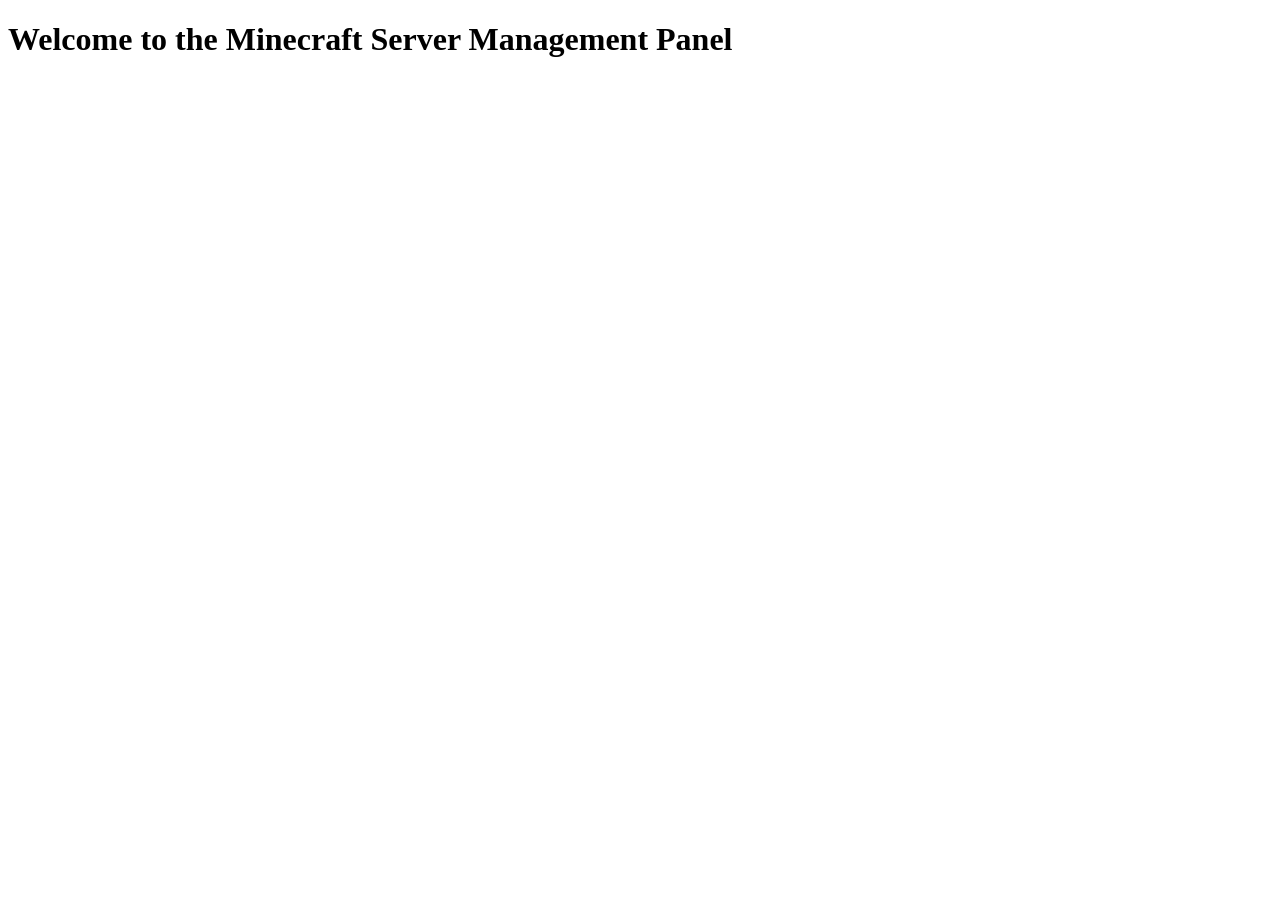
==== index.html @ 495d14b1 "Create index.html for the main dashboard" ====
<!DOCTYPE html>
<html lang="en">
<head>
    <meta charset="UTF-8">
    <meta name="viewport" content="width=device-width, initial-scale=1.0">
    <title>Main Dashboard</title>
</head>
<body>
    <h1>Welcome to the Minecraft Server Management Panel</h1>
</body>
</html>
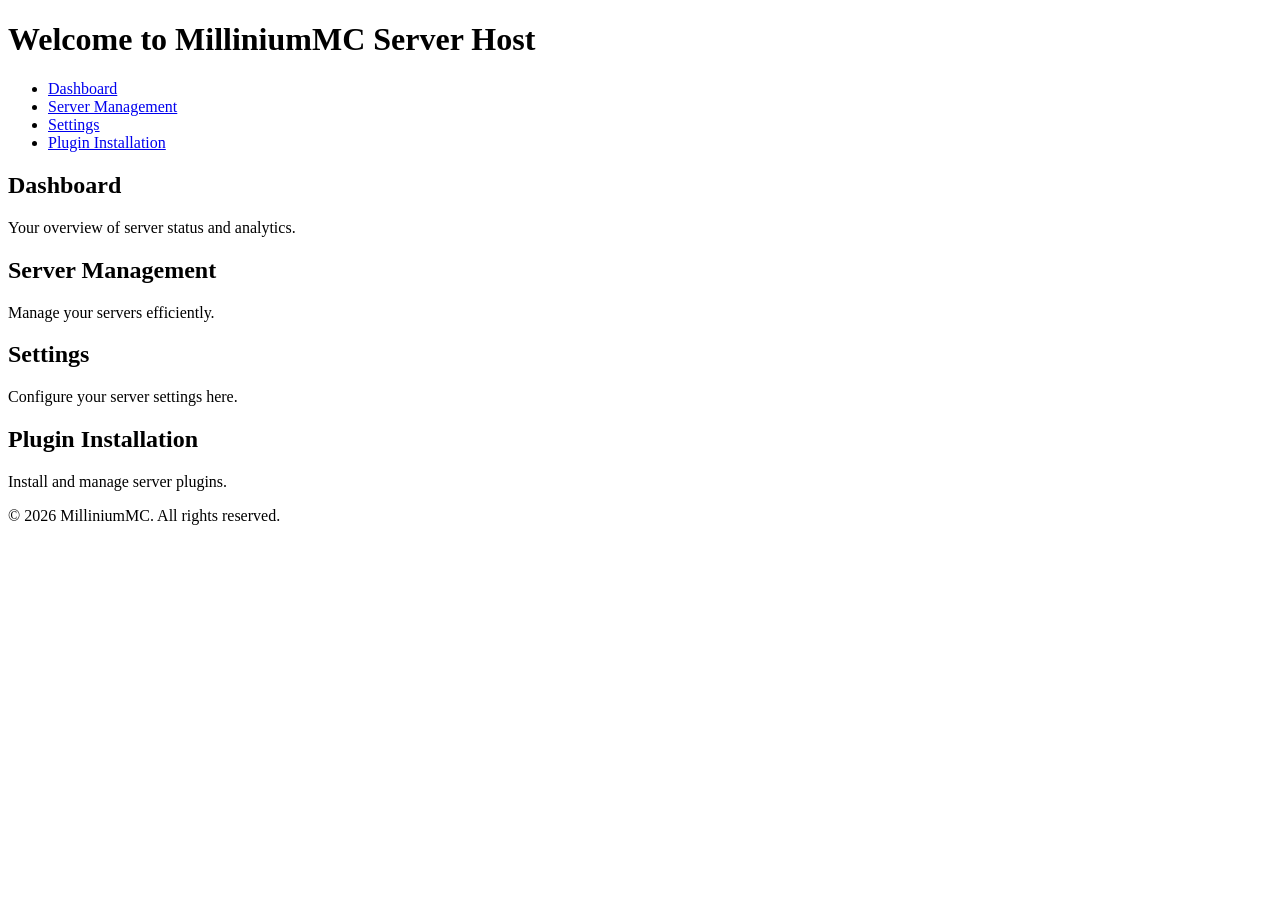
==== commit ff24c2ee: "Updated index.html to change the website title and add a comprehensive dashboard structure." ====
--- a/index.html
+++ b/index.html
@@ -3,9 +3,41 @@
 <head>
     <meta charset="UTF-8">
     <meta name="viewport" content="width=device-width, initial-scale=1.0">
-    <title>Main Dashboard</title>
+    <title>MilliniumMC Server Host</title>
+    <link rel="stylesheet" href="style.css">
 </head>
 <body>
-    <h1>Welcome to the Minecraft Server Management Panel</h1>
+    <header>
+        <h1>Welcome to MilliniumMC Server Host</h1>
+        <nav>
+            <ul>
+                <li><a href="#dashboard">Dashboard</a></li>
+                <li><a href="#servers">Server Management</a></li>
+                <li><a href="#settings">Settings</a></li>
+                <li><a href="#plugins">Plugin Installation</a></li>
+            </ul>
+        </nav>
+    </header>
+    <main>
+        <section id="dashboard">
+            <h2>Dashboard</h2>
+            <p>Your overview of server status and analytics.</p>
+        </section>
+        <section id="servers">
+            <h2>Server Management</h2>
+            <p>Manage your servers efficiently.</p>
+        </section>
+        <section id="settings">
+            <h2>Settings</h2>
+            <p>Configure your server settings here.</p>
+        </section>
+        <section id="plugins">
+            <h2>Plugin Installation</h2>
+            <p>Install and manage server plugins.</p>
+        </section>
+    </main>
+    <footer>
+        <p>&copy; 2026 MilliniumMC. All rights reserved.</p>
+    </footer>
 </body>
 </html>
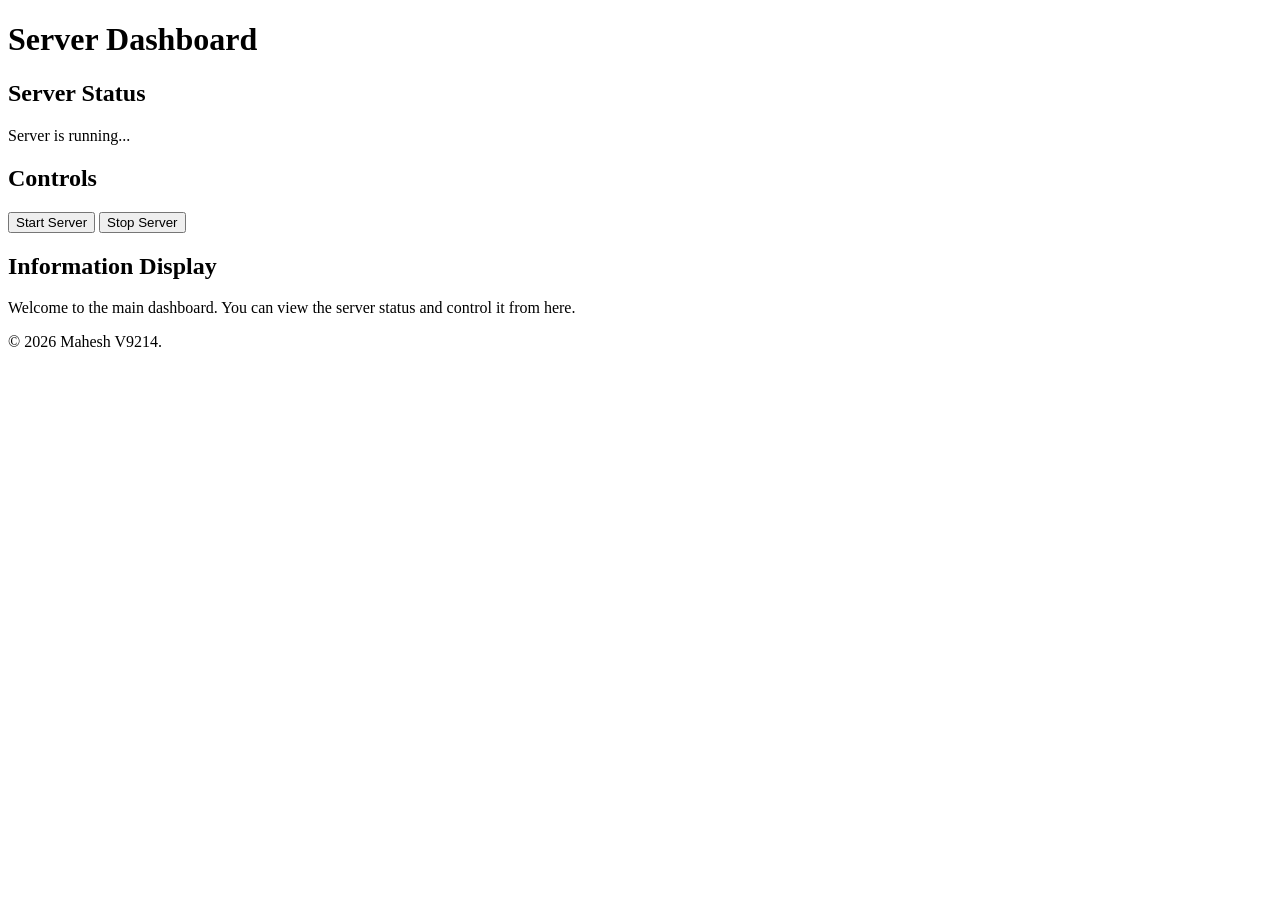
==== commit d4730735: "Update index.html to be the main dashboard with server status, controls, and information display" ====
--- a/index.html
+++ b/index.html
@@ -3,41 +3,45 @@
 <head>
     <meta charset="UTF-8">
     <meta name="viewport" content="width=device-width, initial-scale=1.0">
-    <title>MilliniumMC Server Host</title>
-    <link rel="stylesheet" href="style.css">
+    <title>Main Dashboard</title>
+    <link rel="stylesheet" href="styles.css">
 </head>
 <body>
     <header>
-        <h1>Welcome to MilliniumMC Server Host</h1>
-        <nav>
-            <ul>
-                <li><a href="#dashboard">Dashboard</a></li>
-                <li><a href="#servers">Server Management</a></li>
-                <li><a href="#settings">Settings</a></li>
-                <li><a href="#plugins">Plugin Installation</a></li>
-            </ul>
-        </nav>
+        <h1>Server Dashboard</h1>
     </header>
     <main>
-        <section id="dashboard">
-            <h2>Dashboard</h2>
-            <p>Your overview of server status and analytics.</p>
+        <section id="server-status">
+            <h2>Server Status</h2>
+            <div id="status-display">
+                <p>Server is running...</p>
+                <!-- Additional status display could go here -->
+            </div>
         </section>
-        <section id="servers">
-            <h2>Server Management</h2>
-            <p>Manage your servers efficiently.</p>
+        <section id="controls">
+            <h2>Controls</h2>
+            <button onclick="startServer()">Start Server</button>
+            <button onclick="stopServer()">Stop Server</button>
+            <!-- More controls can be added here -->
         </section>
-        <section id="settings">
-            <h2>Settings</h2>
-            <p>Configure your server settings here.</p>
-        </section>
-        <section id="plugins">
-            <h2>Plugin Installation</h2>
-            <p>Install and manage server plugins.</p>
+        <section id="info-display">
+            <h2>Information Display</h2>
+            <p>Welcome to the main dashboard. You can view the server status and control it from here.</p>
+            <!-- Additional information could be added here -->
         </section>
     </main>
     <footer>
-        <p>&copy; 2026 MilliniumMC. All rights reserved.</p>
+        <p>&copy; 2026 Mahesh V9214.</p>
     </footer>
+    <script>
+        function startServer() {
+            // code to start server
+            alert('Server starting...');
+        }
+        function stopServer() {
+            // code to stop server
+            alert('Server stopping...');
+        }
+    </script>
 </body>
 </html>
